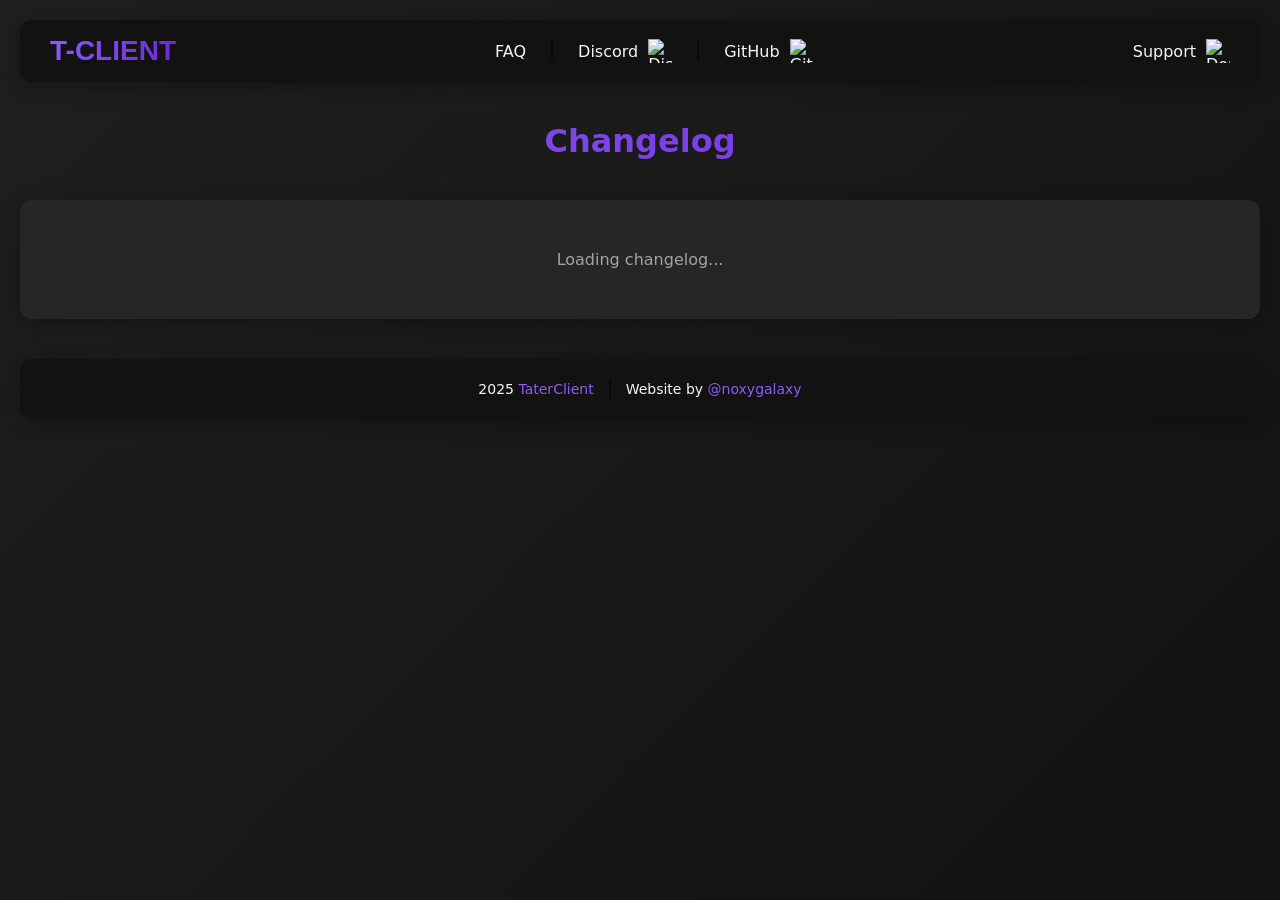
==== docs/changelog/index.html @ 58777718 "Merge ac52b1b4b8d6e04c8b4a84dab9ced0051014b858 into c075afdae8b0838ff6354a8eca36bbe32fbafc90" ====
<!DOCTYPE html>
<html lang="en">
<head>
    <meta charset="UTF-8">
    <meta name="viewport" content="width=device-width, initial-scale=1.0">
    <title>Tater Client | Changelog</title>
    <meta name="description" content="DDNet client with additional feaetures, customizable outlines, profiles, bind wheel, frozen tee display, anti-latency tools, player indicator" />
    <meta name="keywords" content="ddnet, tclient, tater, tater client, t-client, ddrace network, ddracenetwork, ddnet client, ddnetclient">
    <meta name="language" content="English">
    <meta name="image" content="assets/logo-vert.png" />
    <meta itemprop="name" content="Tater Client" />
    <meta itemprop="description" content="DDNet client with additional feaetures, customizable outlines, profiles, bind wheel, frozen tee display, anti-latency tools, player indicator" />
    <meta itemprop="image" content="../assets/logo-vert.png" />

    <link rel="stylesheet" href="../style.css">
    <link rel="stylesheet" href="https://unpkg.com/aos@next/dist/aos.css" />
    <script src="https://cdn.jsdelivr.net/npm/marked/marked.min.js"></script>
    <script>
        marked.setOptions({
            breaks: true,
            gfm: true
        });
    </script>
    <style>
        /* Font Imports */
        @font-face {
            font-family: 'Druk Wide Cyr';
            src: url('../assets/fonts/Druk-Wide-Cyr-Bold.otf') format('opentype');
            font-weight: 700;
            font-style: normal;
            font-display: swap;
        }

        @font-face {
            font-family: 'Montserrat';
            src: url('../assets/fonts/Montserrat-Regular.ttf') format('truetype');
            font-weight: 400;
            font-style: normal;
            font-display: swap;
        }

        @font-face {
            font-family: 'Montserrat';
            src: url('../assets/fonts/Montserrat-Medium.ttf') format('truetype');
            font-weight: 500;
            font-style: normal;
            font-display: swap;
        }

        @font-face {
            font-family: 'Montserrat';
            src: url('../assets/fonts/Montserrat-Bold.ttf') format('truetype');
            font-weight: 700;
            font-style: normal;
            font-display: swap;
        }
    </style>
</head>
<body>
    <nav data-aos="fade-down" data-aos-duration="1000">
        <div class="nav-content">
            <div class="logo">T-CLIENT</div>
            <div class="nav-links">
                <a href="../faq/">FAQ</a>
                <span class="divider"></span>
                <a href="https://discord.gg/BgPSapKRkZ" class="discord-link">
                    Discord
                    <img class="discord-icon" src="../assets/discord.svg" alt="Discord">
                </a>
                <span class="divider"></span>
                <a href="https://github.com/sjrc6/TaterClient-ddnet" class="discord-link">
                    GitHub
                    <img class="discord-icon" src="../assets/github.svg" alt="GitHub">
                </a>
            </div>
            <div class="donate-icon">
                <a href="https://ko-fi.com/Totar" target="_blank" class="discord-link">
                    Support
                    <img src="../assets/donate.png" alt="Donate icon">
                </a>
            </div>
        </div>
    </nav>

    <main data-aos="fade-up" data-aos-duration="1000" data-aos-delay="250">
        <h2>Changelog</h2>
        <div class="changelog" id="changelog">
            <div class="loading">Loading changelog...</div>
        </div>
    </main>

    <footer>
        <div class="footer-content">
            <p>2025 <a href="https://github.com/sjrc6/TaterClient-ddnet" target="_blank">TaterClient</a></p>
            <span class="divider"></span>
            <p>Website by <a href="https://github.com/noxygalaxy" target="_blank">@noxygalaxy</a></p>
        </div>
    </footer>

    <script src="https://unpkg.com/aos@next/dist/aos.js"></script>
    <script>
        AOS.init();
    </script>
    <script src="script.js"></script>
    <script>
        window.addEventListener('scroll', () => {
            const nav = document.querySelector('nav');
            if (window.scrollY > 150) {
                nav.classList.add('scrolled');
            } else {
                nav.classList.remove('scrolled');
            }
        });
    </script>
</body>
</html>
---- docs/style.css ----
/* Root Variables */
:root {
    --primary-color: #8B5CF6;
    --primary-dark: #6D28D9;
    --bg-color: #1F1F1F;
    --bg-dark: #121212;
    --card-bg: #262626;
    --darker-bg: #0A0A0A;
    --text-color: #F5F5F5;
    --text-secondary: #A3A3A3;
    --accent-color: #10B981;
    --shadow: 0 4px 20px rgba(0, 0, 0, 0.3);
    --border-radius: 12px;
    --glass-bg: rgba(38, 38, 38, 0.2);
    --glass-border: 1px solid rgba(255, 255, 255, 0.1);
    --image-bg: #1A1A1A;
}

/* Global Styles */
* {
    margin: 0;
    padding: 0;
    box-sizing: border-box;
    scroll-behavior: smooth;
    text-decoration: none;
}

*:not(.logo) {
    font-family: 'Montserrat', system-ui, -apple-system, sans-serif;
}

a {
    color: var(--primary-color);
}

::selection {
    background: var(--primary-color);
    color: var(--text-color);
}

body {
    background: linear-gradient(135deg, var(--bg-color) 0%, var(--bg-dark) 100%);
    color: var(--text-color);
    min-height: 100vh;
    padding: 20px;
    overflow-x: hidden;
}

main {
    max-width: 1280px;
    margin: 0 auto;
}

/* Animations */
@keyframes fadeIn {
    from { opacity: 0; transform: translateY(20px); }
    to { opacity: 1; transform: translateY(0); }
}

@keyframes pulse {
    0% { transform: scale(1); }
    50% { transform: scale(1.05); }
    100% { transform: scale(1); }
}

@keyframes float {
    0% { transform: translateY(0); }
    50% { transform: translateY(-10px); }
    100% { transform: translateY(0); }
}

@keyframes glow {
    0% { box-shadow: 0 0 5px rgba(139, 92, 246, 0.3); }
    50% { box-shadow: 0 0 20px rgba(139, 92, 246, 0.6); }
    100% { box-shadow: 0 0 5px rgba(139, 92, 246, 0.3); }
}

/* Navigation */
nav {
    background: var(--bg-dark);
    border-radius: var(--border-radius);
    padding: 15px 30px;
    margin-bottom: 40px;
    box-shadow: var(--shadow);
    position: sticky;
    top: 20px;
    z-index: 1000;
    animation: fadeIn 0.5s ease-out;
    transition: opacity 0.3s ease;
}

nav.scrolled {
    opacity: 0.25;
}

nav.scrolled:hover {
    opacity: 1;
}

.nav-content {
    display: flex;
    align-items: center;
    justify-content: space-between;
    max-width: 1400px;
    margin: 0 auto;
}

.logo {
    font-family: 'Druk Wide Cyr', sans-serif !important;
    font-size: 28px;
    font-weight: 700;
    background: linear-gradient(90deg, var(--primary-color), var(--primary-dark));
    -webkit-background-clip: text;
    -webkit-text-fill-color: transparent;
    transition: transform 0.3s ease;
}

.logo:hover {
    transform: scale(1.03);
}

.nav-links {
    display: flex;
    align-items: center;
    gap: 25px;
}

.nav-links a {
    color: var(--text-color);
    font-size: 16px;
    font-weight: 500;
    transition: color 0.3s ease, transform 0.3s ease;
}

.nav-links a:hover {
    color: var(--primary-color);
    transform: translateY(-2px);
}

.divider {
    width: 2px;
    height: 20px;
    background: var(--darker-bg);
    border-radius: 2px;
}

.discord-icon, .donate-icon img {
    width: 24px;
    height: 24px;
    transition: transform 0.3s ease;
}

.discord-link {
    display: flex;
    align-items: center;
    gap: 10px;
    color: var(--text-color);
    font-size: 16px;
}

.donate-icon {
    transition: transform 0.3s ease;
}

.donate-icon:hover, .discord-link:hover .discord-icon {
    transform: rotate(5deg);
}

/* Header */
header {
    text-align: center;
    margin-bottom: 60px;
    animation: fadeIn 0.8s ease-out;
}

.hero-logo {
    max-width: 600px;
    margin-bottom: 20px;
    animation: float 4s ease-in-out infinite;
    transition: transform 0.3s ease, filter 0.3s ease;
    cursor: pointer;
}

.hero-logo:hover {
    transform: scale(1.05);
    filter: drop-shadow(0 0 15px rgba(139, 92, 246, 0.5));
}

.hero-text {
    font-size: 28px;
    font-weight: 400;
    margin-bottom: 20px;
    color: var(--text-secondary);
}

.scroll-indicator {
    display: flex;
    flex-direction: column;
    align-items: center;
    gap: 10px;
    animation: pulse 2s infinite;
}

.scroll-indicator img {
    width: 24px;
    filter: invert(0.8);
}

/* Features */
#features {
    margin-bottom: 80px;
}

h2 {
    font-size: 32px;
    font-weight: 700;
    text-align: center;
    margin-bottom: 40px;
    background: linear-gradient(90deg, var(--primary-color), var(--primary-dark));
    -webkit-background-clip: text;
    -webkit-text-fill-color: transparent;
}

.features-grid {
    display: grid;
    grid-template-columns: repeat(auto-fit, minmax(260px, 1fr));
    gap: 20px;
    padding: 20px;
}

.feature-card {
    background: var(--glass-bg);
    backdrop-filter: blur(10px);
    border: var(--glass-border);
    border-radius: var(--border-radius);
    padding: 20px;
    position: relative;
    transition: transform 0.4s ease, box-shadow 0.4s ease;
    max-width: 300px;
    margin: 0 auto;
    transform-style: preserve-3d;
}

.feature-card:hover {
    transform: perspective(1000px) rotateX(5deg) rotateY(5deg) scale(1.05);
    box-shadow: 0 10px 30px rgba(139, 92, 246, 0.3);
    animation: glow 1.5s infinite;
}

.feature-card .image-container {
    width: 100%;
    height: 160px;
    overflow: hidden;
    border-radius: var(--border-radius);
    margin-bottom: 15px;
    background: var(--image-bg);
}

.feature-card img {
    width: 100%;
    height: 100%;
    object-fit: cover;
    border-radius: var(--border-radius);
    transition: transform 0.4s ease;
}

.feature-card:hover img {
    transform: scale(1.1);
}

.feature-content {
    text-align: center;
}

.feature-content h3 {
    font-size: 18px;
    font-weight: 600;
    margin-bottom: 10px;
    background: linear-gradient(90deg, var(--primary-color), var(--primary-dark));
    -webkit-background-clip: text;
    -webkit-text-fill-color: transparent;
}

.feature-content p {
    font-size: 14px;
    color: var(--text-secondary);
    line-height: 1.5;
}

/* Latest Release */
#latest-release {
    margin-bottom: 80px;
}

.latest-release {
    text-align: center;
}

.changelog-preview {
    max-width: 900px;
    margin: 0 auto 30px;
}

.changelog-preview .release {
    background: var(--card-bg);
    border-radius: var(--border-radius);
    padding: 20px;
    transition: transform 0.3s ease, box-shadow 0.3s ease;
}

.changelog-preview .release:hover {
    transform: translateY(-3px);
    box-shadow: var(--shadow);
}

.release-header {
    display: flex;
    align-items: center;
    gap: 15px;
    margin-bottom: 20px;
    padding-bottom: 15px;
    border-bottom: 1px solid var(--darker-bg);
}

.release-version {
    font-size: 24px;
    font-weight: 700;
    background: linear-gradient(90deg, var(--primary-color), var(--primary-dark));
    -webkit-background-clip: text;
    -webkit-text-fill-color: transparent;
}

.release-date {
    font-size: 14px;
    color: var(--text-secondary);
    background: var(--darker-bg);
    padding: 5px 15px;
    border-radius: 20px;
}

.release-content {
    font-size: 16px;
    line-height: 1.6;
    color: var(--text-color);
    position: relative;
    max-height: 200px;
    overflow: hidden;
}

.release-content::after {
    content: '';
    position: absolute;
    bottom: 0;
    left: 0;
    right: 0;
    height: 80px;
    background: linear-gradient(transparent, var(--card-bg));
}

/* Changelog */
.changelog {
    background: var(--card-bg);
    border-radius: var(--border-radius);
    padding: 30px;
    margin-bottom: 40px;
    box-shadow: var(--shadow);
}

.changelog .release {
    background: var(--bg-dark);
    border-radius: var(--border-radius);
    padding: 20px;
    margin-bottom: 20px;
    transition: transform 0.3s ease;
}

.changelog .release:hover {
    transform: translateY(-3px);
}

.changelog .release-content {
    font-size: 16px;
    line-height: 1.6;
    color: var(--text-color);
    max-height: none;
    overflow: visible;
}

.changelog .release-content::after {
    content: none;
}

.release-content ul {
    list-style: none;
    margin: 10px 0;
}

.release-content li {
    position: relative;
    padding-left: 20px;
    margin-bottom: 10px;
}

.release-content li::before {
    content: "•";
    color: var(--primary-color);
    position: absolute;
    left: 0;
    font-size: 20px;
}

.release-content code {
    background: var(--darker-bg);
    padding: 2px 6px;
    border-radius: 4px;
    font-size: 14px;
    color: var(--primary-color);
}

.changelog-btn {
    display: inline-block;
    padding: 12px 30px;
    background: linear-gradient(90deg, var(--primary-color), var(--primary-dark));
    border-radius: var(--border-radius);
    color: var(--text-color);
    font-size: 16px;
    font-weight: 600;
    transition: transform 0.3s ease, box-shadow 0.3s ease;
}

.changelog-btn:hover {
    transform: translateY(-3px);
    box-shadow: 0 5px 15px rgba(139, 92, 246, 0.4);
}

/* Download */
#download {
    text-align: center;
    margin-bottom: 80px;
}

.download-buttons {
    display: flex;
    justify-content: center;
    gap: 20px;
    flex-wrap: wrap;
}

.download-btn {
    border: none;
    border-radius: var(--border-radius);
    padding: 12px 24px;
    display: flex;
    align-items: center;
    gap: 12px;
    cursor: pointer;
    transition: transform 0.3s ease, box-shadow 0.3s ease;
    font-size: 16px;
    font-weight: 600;
    color: var(--text-color);
}

.download-btn:hover {
    transform: translateY(-3px);
    box-shadow: 0 5px 15px rgba(0, 0, 0, 0.3);
}

.win-download {
    background: linear-gradient(90deg, #3B82F6, #1E40AF);
}

.linux-download {
    background: linear-gradient(90deg, #F59E0B, #D97706);
}

.android-download {
    background: linear-gradient(90deg, #10B981, #047857);
}

.mac-download {
    background: linear-gradient(90deg, #D1D5DB, #6B7280);
    color: #111827;
}

.download-btn img {
    width: 28px;
    height: 28px;
    object-fit: contain;
}

.mac-download img {
    width: 28px;
    height: 28px;
    object-fit: contain;
}

.mac-download span {
    font-size: 16px;
    font-weight: 600;
    color: #111827;
    line-height: 1.5;
}

.version {
    font-size: 18px;
    color: var(--text-secondary);
    margin-top: 20px;
}

/* FAQ */
.faq-container {
    max-width: 900px;
    margin: 40px auto;
    padding: 0 20px;
}

.faq-header {
    text-align: center;
    margin-bottom: 40px;
}

.faq-header h1 {
    font-size: 32px;
    font-weight: 700;
    background: linear-gradient(90deg, var(--primary-color), var(--primary-dark));
    -webkit-background-clip: text;
    -webkit-text-fill-color: transparent;
}

.faq-header p {
    font-size: 18px;
    color: var(--text-secondary);
    line-height: 1.6;
}

.faq-category {
    margin-bottom: 40px;
}

.category-title {
    font-size: 24px;
    font-weight: 600;
    margin-bottom: 20px;
    padding-bottom: 10px;
    border-bottom: 2px solid var(--primary-color);
}

.faq-item {
    background: var(--card-bg);
    border-radius: var(--border-radius);
    margin-bottom: 15px;
    overflow: hidden;
    transition: box-shadow 0.3s ease;
}

.faq-item:hover {
    box-shadow: var(--shadow);
}

.faq-question {
    padding: 15px 20px;
    display: flex;
    justify-content: space-between;
    align-items: center;
    cursor: pointer;
    transition: background 0.3s ease;
}

.faq-question:hover {
    background: var(--bg-dark);
}

.faq-question h3 {
    font-size: 16px;
    font-weight: 500;
}

.faq-toggle {
    width: 20px;
    height: 20px;
    position: relative;
}

.faq-toggle::before,
.faq-toggle::after {
    content: '';
    position: absolute;
    background: var(--primary-color);
    transition: transform 0.4s cubic-bezier(0.4, 0, 0.2, 1);
}

.faq-toggle::before {
    width: 2px;
    height: 12px;
    top: 4px;
    left: 9px;
}

.faq-toggle::after {
    width: 12px;
    height: 2px;
    top: 9px;
    left: 4px;
}

.faq-answer {
    max-height: 0;
    overflow: hidden;
    transition: max-height 1s ease;
}

.faq-answer-content {
    padding: 15px 20px 20px;
    font-size: 14px;
    color: var(--text-secondary);
    line-height: 1.6;
}

.faq-item.active .faq-toggle::before {
    transform: rotate(90deg);
}

.faq-item.active .faq-answer {
    max-height: 500px;
}

.loading, .error {
    text-align: center;
    padding: 20px;
    font-size: 16px;
    color: var(--text-secondary);
}

.error {
    background: rgba(239, 68, 68, 0.1);
    color: #EF4444;
    border-radius: var(--border-radius);
}

/* Footer */
footer {
    background: var(--bg-dark);
    border-radius: var(--border-radius);
    padding: 20px;
    max-width: 1400px;
    margin: 0 auto;
    box-shadow: var(--shadow);
}

.footer-content {
    display: flex;
    align-items: center;
    justify-content: center;
    gap: 15px;
    font-size: 14px;
}

.footer-content a {
    color: var(--primary-color);
    transition: opacity 0.3s ease;
}

.footer-content a:hover {
    opacity: 0.8;
}

/* Responsive Design */
@media (max-width: 1024px) {
    .features-grid {
        grid-template-columns: repeat(2, 1fr);
    }

    .nav-content {
        flex-direction: column;
        gap: 20px;
    }

    .nav-links {
        flex-direction: column;
        gap: 15px;
        width: 100%;
        text-align: center;
    }

    .nav-links a, .discord-link {
        padding: 8px 0;
    }

    .divider {
        display: none;
    }
}

@media (max-width: 768px) {
    .features-grid {
        grid-template-columns: 1fr;
    }

    h2, .faq-header h1 {
        font-size: 28px;
    }

    .hero-text, .faq-header p {
        font-size: 16px;
    }

    .feature-card:hover {
        transform: none;
    }

    .category-title {
        font-size: 20px;
    }

    .faq-question h3 {
        font-size: 15px;
    }
}
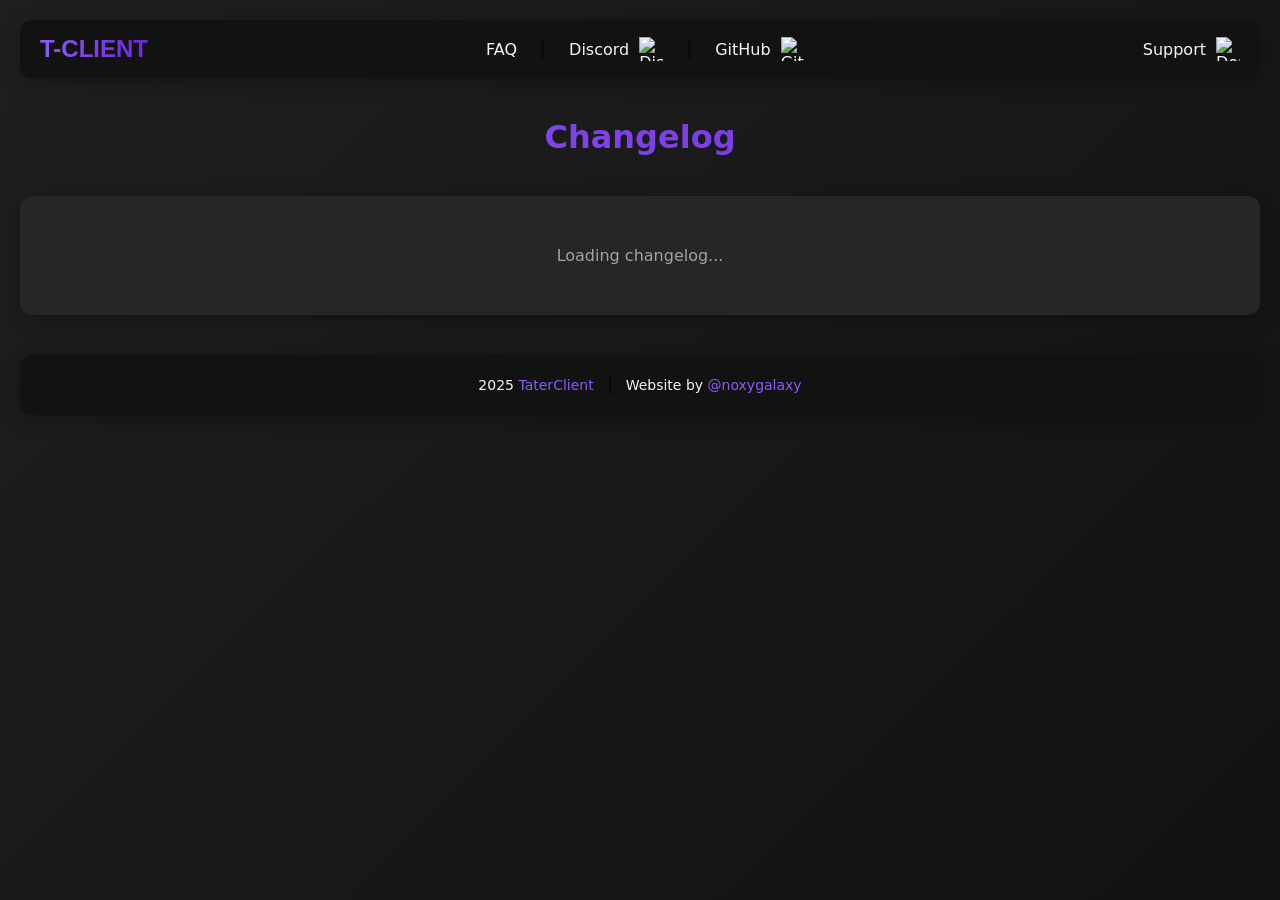
==== commit b47f42b2: "Merge 024cad578e3822b5c349c0af7ab2c329ec4a431e into 51138fd01dd2a4b8d8ed88faebc54a4efd913770" ====
--- a/docs/changelog/index.html
+++ b/docs/changelog/index.html
@@ -60,6 +60,11 @@
     <nav data-aos="fade-down" data-aos-duration="1000">
         <div class="nav-content">
             <div class="logo">T-CLIENT</div>
+            <div class="hamburger">
+                <span></span>
+                <span></span>
+                <span></span>
+            </div>
             <div class="nav-links">
                 <a href="../faq/">FAQ</a>
                 <span class="divider"></span>
@@ -111,6 +116,15 @@
                 nav.classList.remove('scrolled');
             }
         });
+
+        document.querySelector('.hamburger').addEventListener('click', () => {
+            const hamburger = document.querySelector('.hamburger');
+            const navLinks = document.querySelector('.nav-links');
+            const nav = document.querySelector('nav');
+            hamburger.classList.toggle('active');
+            navLinks.classList.toggle('active');
+            nav.classList.toggle('hamburger-active');
+        });
     </script>
 </body>
 </html>
--- a/docs/style.css
+++ b/docs/style.css
@@ -79,21 +79,27 @@
 nav {
     background: var(--bg-dark);
     border-radius: var(--border-radius);
-    padding: 15px 30px;
+    padding: 15px 20px;
     margin-bottom: 40px;
     box-shadow: var(--shadow);
     position: sticky;
     top: 20px;
     z-index: 1000;
     animation: fadeIn 0.5s ease-out;
-    transition: opacity 0.3s ease;
+    transition: opacity 0.3s ease, pointer-events 0.3s ease;
 }
 
 nav.scrolled {
     opacity: 0.25;
-}
-
-nav.scrolled:hover {
+    pointer-events: auto;
+}
+
+nav.scrolled:hover, nav.scrolled .nav-links.active {
+    opacity: 1;
+    pointer-events: auto;
+}
+
+nav:not(.scrolled) {
     opacity: 1;
 }
 
@@ -107,12 +113,13 @@
 
 .logo {
     font-family: 'Druk Wide Cyr', sans-serif !important;
-    font-size: 28px;
+    font-size: 24px;
     font-weight: 700;
     background: linear-gradient(90deg, var(--primary-color), var(--primary-dark));
     -webkit-background-clip: text;
     -webkit-text-fill-color: transparent;
     transition: transform 0.3s ease;
+    max-width: 100%;
 }
 
 .logo:hover {
@@ -166,6 +173,36 @@
     transform: rotate(5deg);
 }
 
+.hamburger {
+    display: none;
+    flex-direction: column;
+    justify-content: space-between;
+    width: 30px;
+    height: 20px;
+    cursor: pointer;
+    z-index: 1001;
+}
+
+.hamburger span {
+    width: 100%;
+    height: 3px;
+    background: var(--text-color);
+    border-radius: 2px;
+    transition: all 0.3s ease;
+}
+
+.hamburger.active span:nth-child(1) {
+    transform: rotate(45deg) translate(5px, 5px);
+}
+
+.hamburger.active span:nth-child(2) {
+    opacity: 0;
+}
+
+.hamburger.active span:nth-child(3) {
+    transform: rotate(-45deg) translate(7px, -7px);
+}
+
 /* Header */
 header {
     text-align: center;
@@ -174,7 +211,8 @@
 }
 
 .hero-logo {
-    max-width: 600px;
+    max-width: 400px;
+    width: 100%;
     margin-bottom: 20px;
     animation: float 4s ease-in-out infinite;
     transition: transform 0.3s ease, filter 0.3s ease;
@@ -669,21 +707,72 @@
     .features-grid {
         grid-template-columns: repeat(2, 1fr);
     }
+}
+
+@media (max-width: 768px) {
+    .features-grid {
+        grid-template-columns: 1fr;
+    }
+
+    h2, .faq-header h1 {
+        font-size: 28px;
+    }
+
+    .hero-text, .faq-header p {
+        font-size: 16px;
+    }
+
+    .feature-card:hover {
+        transform: none;
+    }
+
+    .category-title {
+        font-size: 20px;
+    }
+
+    .faq-question h3 {
+        font-size: 15px;
+    }
 
     .nav-content {
-        flex-direction: column;
-        gap: 20px;
+        position: relative;
+        flex-direction: row;
+        justify-content: space-between;
+        align-items: center;
+    }
+
+    .logo {
+        font-size: 20px;
+        max-width: 50%;
+    }
+
+    .hamburger {
+        display: flex;
     }
 
     .nav-links {
+        display: none;
         flex-direction: column;
         gap: 15px;
         width: 100%;
-        text-align: center;
+        background: var(--bg-dark);
+        position: absolute;
+        top: 100%;
+        left: 0;
+        padding: 20px;
+        border-radius: 0 0 var(--border-radius) var(--border-radius);
+        box-shadow: var(--shadow);
+        z-index: 1000;
+    }
+
+    .nav-links.active {
+        display: flex;
     }
 
     .nav-links a, .discord-link {
-        padding: 8px 0;
+        padding: 10px 0;
+        text-align: left;
+        width: 100%;
     }
 
     .divider {
@@ -691,28 +780,17 @@
     }
 }
 
-@media (max-width: 768px) {
-    .features-grid {
-        grid-template-columns: 1fr;
-    }
-
-    h2, .faq-header h1 {
-        font-size: 28px;
-    }
-
-    .hero-text, .faq-header p {
-        font-size: 16px;
-    }
-
-    .feature-card:hover {
-        transform: none;
-    }
-
-    .category-title {
-        font-size: 20px;
-    }
-
-    .faq-question h3 {
-        font-size: 15px;
+@media (max-width: 480px) {
+    .hero-logo {
+        max-width: 300px;
+    }
+
+    .logo {
+        font-size: 18px;
+        max-width: 60%;
+    }
+
+    nav {
+        padding: 10px 15px;
     }
 }
